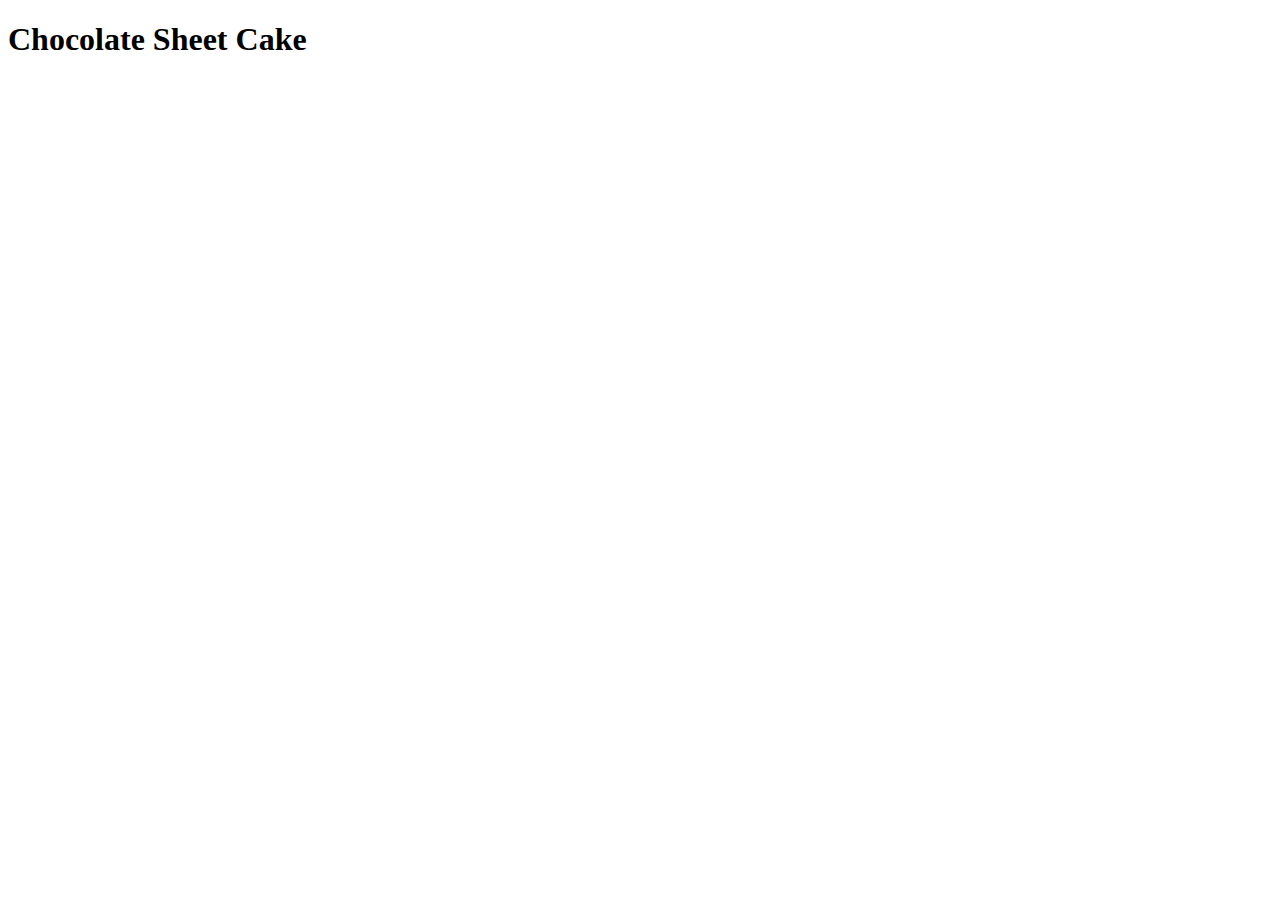
==== recipes/chocolate-cake.html @ b6cae90d "Move chocolate-cake.html to recipes directory" ====
<!DOCTYPE html>
<html lang="en">
<head>
    <meta charset="UTF-8">
    <meta name="viewport" content="width=device-width, initial-scale=1.0">
    <title>Chocolate cake</title>
</head>
<body>
    <h1>Chocolate Sheet Cake</h1>
</body>
</html>
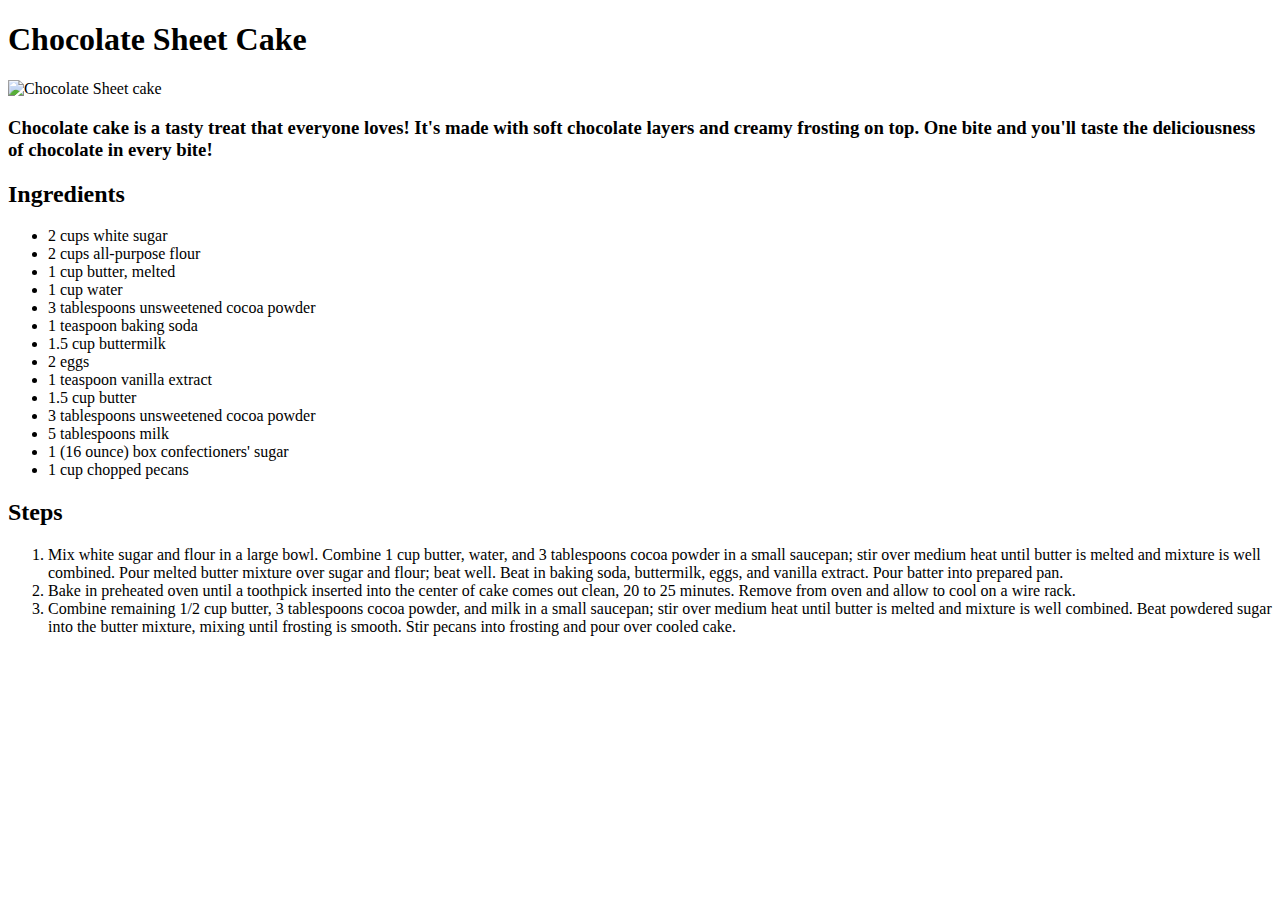
==== commit 0965744e: "Add contents in chocolatecake.html" ====
--- a/recipes/chocolate-cake.html
+++ b/recipes/chocolate-cake.html
@@ -7,5 +7,36 @@
 </head>
 <body>
     <h1>Chocolate Sheet Cake</h1>
+
+    <img src="https://www.allrecipes.com/thmb/wKgkhbz8M5rRj-6wmV1Pqyl29K8=/750x0/filters:no_upscale():max_bytes(150000):strip_icc():format(webp)/1357687-cc02cc2b658242719827797980ac624b.jpg" alt="Chocolate Sheet cake" height="310" width="310">
+
+    <h3>Chocolate cake is a tasty treat that everyone loves! It's made with soft chocolate layers and creamy frosting on top. One bite and you'll taste the deliciousness of chocolate in every bite!</h3>
+
+    <h2>Ingredients</h2>
+    <ul>
+        <li>2 cups white sugar</li>
+        <li>2 cups all-purpose flour</li>
+        <li>1 cup butter, melted</li>
+        <li>1 cup water</li>
+        <li>3 tablespoons unsweetened cocoa powder</li>
+        <li>1 teaspoon baking soda</li>
+        <li>1.5 cup buttermilk</li>
+        <li>2 eggs</li>
+        <li>1 teaspoon vanilla extract</li>
+        <li>1.5 cup butter</li>
+        <li>3 tablespoons unsweetened cocoa powder</li>
+        <li>5 tablespoons milk</li>
+        <li>1 (16 ounce) box confectioners' sugar</li>
+        <li>1 cup chopped pecans</li>
+    </ul>
+
+    <h2>Steps</h2>
+    <ol>
+        <li>Mix white sugar and flour in a large bowl. Combine 1 cup butter, water, and 3 tablespoons cocoa powder in a small saucepan; stir over medium heat until butter is melted and mixture is well combined. Pour melted butter mixture over sugar and flour; beat well. Beat in baking soda, buttermilk, eggs, and vanilla extract. Pour batter into prepared pan.</li>
+        <li>Bake in preheated oven until a toothpick inserted into the center of cake comes out clean, 20 to 25 minutes. Remove from oven and allow to cool on a wire rack.</li>
+        <li>Combine remaining 1/2 cup butter, 3 tablespoons cocoa powder, and milk in a small saucepan; stir over medium heat until butter is melted and mixture is well combined. Beat powdered sugar into the butter mixture, mixing until frosting is smooth. Stir pecans into frosting and pour over cooled cake.</li>
+    </ol>
+
+
 </body>
 </html>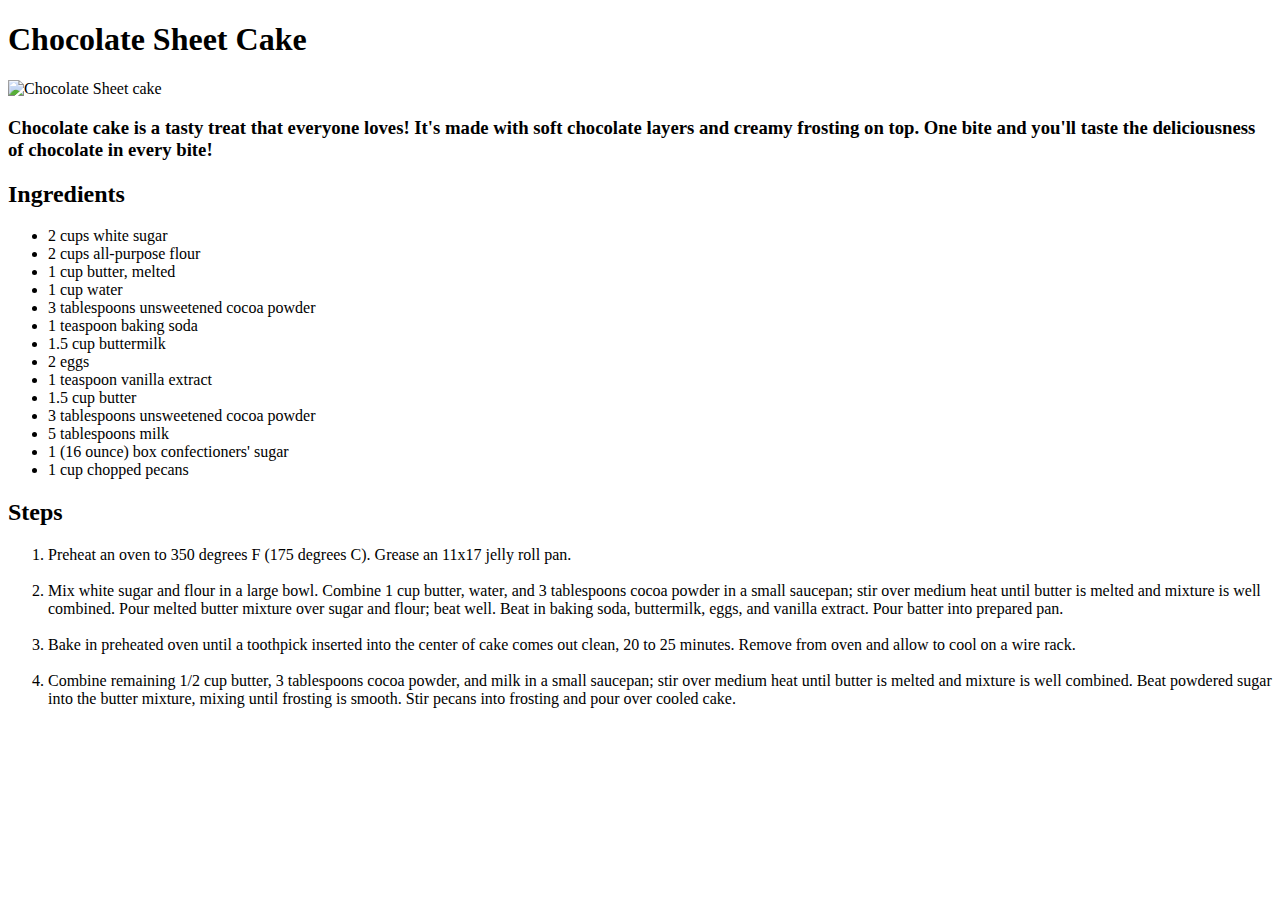
==== commit b7a0611c: "Add content in recipes/chocolate-cake.html" ====
--- a/recipes/chocolate-cake.html
+++ b/recipes/chocolate-cake.html
@@ -32,8 +32,12 @@
 
     <h2>Steps</h2>
     <ol>
+        <li>Preheat an oven to 350 degrees F (175 degrees C). Grease an 11x17 jelly roll pan.</li>
+        <br>
         <li>Mix white sugar and flour in a large bowl. Combine 1 cup butter, water, and 3 tablespoons cocoa powder in a small saucepan; stir over medium heat until butter is melted and mixture is well combined. Pour melted butter mixture over sugar and flour; beat well. Beat in baking soda, buttermilk, eggs, and vanilla extract. Pour batter into prepared pan.</li>
+        <br>
         <li>Bake in preheated oven until a toothpick inserted into the center of cake comes out clean, 20 to 25 minutes. Remove from oven and allow to cool on a wire rack.</li>
+        <br>
         <li>Combine remaining 1/2 cup butter, 3 tablespoons cocoa powder, and milk in a small saucepan; stir over medium heat until butter is melted and mixture is well combined. Beat powdered sugar into the butter mixture, mixing until frosting is smooth. Stir pecans into frosting and pour over cooled cake.</li>
     </ol>
 
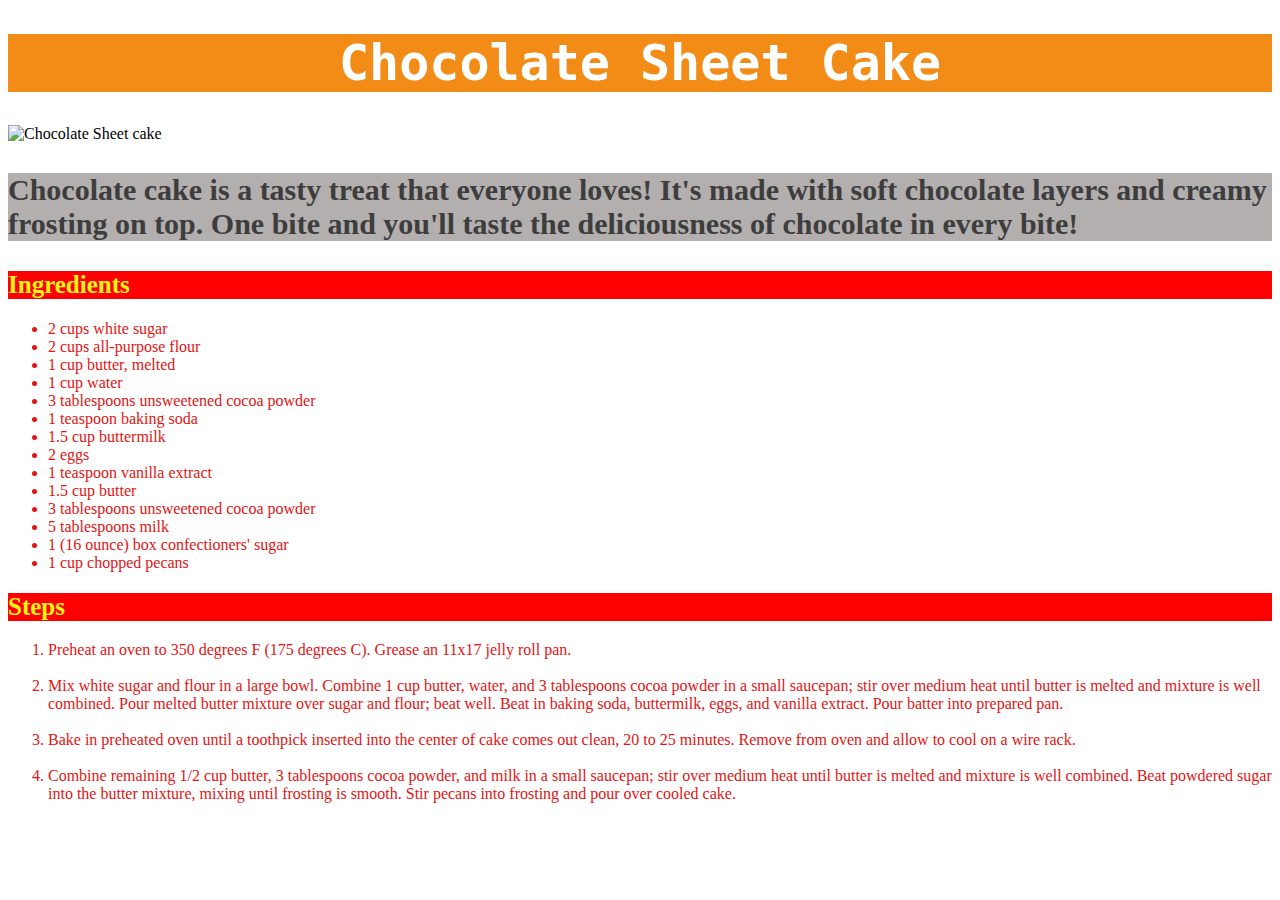
==== commit 836dc6c3: "Style with css" ====
--- a/recipes/chocolate-cake.html
+++ b/recipes/chocolate-cake.html
@@ -4,43 +4,46 @@
     <meta charset="UTF-8">
     <meta name="viewport" content="width=device-width, initial-scale=1.0">
     <title>Chocolate cake</title>
+    <link rel="stylesheet" href="../css/styles.css">
 </head>
 <body>
-    <h1>Chocolate Sheet Cake</h1>
+    <h1 class="heading">Chocolate Sheet Cake</h1>
 
-    <img src="https://www.allrecipes.com/thmb/wKgkhbz8M5rRj-6wmV1Pqyl29K8=/750x0/filters:no_upscale():max_bytes(150000):strip_icc():format(webp)/1357687-cc02cc2b658242719827797980ac624b.jpg" alt="Chocolate Sheet cake" height="310" width="310">
+    <img src="https://www.allrecipes.com/thmb/wKgkhbz8M5rRj-6wmV1Pqyl29K8=/750x0/filters:no_upscale():max_bytes(150000):strip_icc():format(webp)/1357687-cc02cc2b658242719827797980ac624b.jpg" alt="Chocolate Sheet cake" height="310" width="350">
 
-    <h3>Chocolate cake is a tasty treat that everyone loves! It's made with soft chocolate layers and creamy frosting on top. One bite and you'll taste the deliciousness of chocolate in every bite!</h3>
+    <h3 class="sub">Chocolate cake is a tasty treat that everyone loves! It's made with soft chocolate layers and creamy frosting on top. One bite and you'll taste the deliciousness of chocolate in every bite!</h3>
+    <div class="ing">
+        <h2 class="sub-head">Ingredients</h2>
+        <ul>
+            <li>2 cups white sugar</li>
+            <li>2 cups all-purpose flour</li>
+            <li>1 cup butter, melted</li>
+            <li>1 cup water</li>
+            <li>3 tablespoons unsweetened cocoa powder</li>
+            <li>1 teaspoon baking soda</li>
+            <li>1.5 cup buttermilk</li>
+            <li>2 eggs</li>
+            <li>1 teaspoon vanilla extract</li>
+            <li>1.5 cup butter</li>
+            <li>3 tablespoons unsweetened cocoa powder</li>
+            <li>5 tablespoons milk</li>
+            <li>1 (16 ounce) box confectioners' sugar</li>
+            <li>1 cup chopped pecans</li>
+        </ul>
+   
+        
 
-    <h2>Ingredients</h2>
-    <ul>
-        <li>2 cups white sugar</li>
-        <li>2 cups all-purpose flour</li>
-        <li>1 cup butter, melted</li>
-        <li>1 cup water</li>
-        <li>3 tablespoons unsweetened cocoa powder</li>
-        <li>1 teaspoon baking soda</li>
-        <li>1.5 cup buttermilk</li>
-        <li>2 eggs</li>
-        <li>1 teaspoon vanilla extract</li>
-        <li>1.5 cup butter</li>
-        <li>3 tablespoons unsweetened cocoa powder</li>
-        <li>5 tablespoons milk</li>
-        <li>1 (16 ounce) box confectioners' sugar</li>
-        <li>1 cup chopped pecans</li>
-    </ul>
-
-    <h2>Steps</h2>
-    <ol>
-        <li>Preheat an oven to 350 degrees F (175 degrees C). Grease an 11x17 jelly roll pan.</li>
-        <br>
-        <li>Mix white sugar and flour in a large bowl. Combine 1 cup butter, water, and 3 tablespoons cocoa powder in a small saucepan; stir over medium heat until butter is melted and mixture is well combined. Pour melted butter mixture over sugar and flour; beat well. Beat in baking soda, buttermilk, eggs, and vanilla extract. Pour batter into prepared pan.</li>
-        <br>
-        <li>Bake in preheated oven until a toothpick inserted into the center of cake comes out clean, 20 to 25 minutes. Remove from oven and allow to cool on a wire rack.</li>
-        <br>
-        <li>Combine remaining 1/2 cup butter, 3 tablespoons cocoa powder, and milk in a small saucepan; stir over medium heat until butter is melted and mixture is well combined. Beat powdered sugar into the butter mixture, mixing until frosting is smooth. Stir pecans into frosting and pour over cooled cake.</li>
-    </ol>
-
+        <h2 class="sub-head">Steps</h2>
+        <ol>
+            <li>Preheat an oven to 350 degrees F (175 degrees C). Grease an 11x17 jelly roll pan.</li>
+            <br>
+            <li>Mix white sugar and flour in a large bowl. Combine 1 cup butter, water, and 3 tablespoons cocoa powder in a small saucepan; stir over medium heat until butter is melted and mixture is well combined. Pour melted butter mixture over sugar and flour; beat well. Beat in baking soda, buttermilk, eggs, and vanilla extract. Pour batter into prepared pan.</li>
+            <br>
+            <li>Bake in preheated oven until a toothpick inserted into the center of cake comes out clean, 20 to 25 minutes. Remove from oven and allow to cool on a wire rack.</li>
+            <br>
+            <li>Combine remaining 1/2 cup butter, 3 tablespoons cocoa powder, and milk in a small saucepan; stir over medium heat until butter is melted and mixture is well combined. Beat powdered sugar into the butter mixture, mixing until frosting is smooth. Stir pecans into frosting and pour over cooled cake.</li>
+        </ol>
+    </div>
 
 </body>
 </html>--- a/css/styles.css
+++ b/css/styles.css
@@ -0,0 +1,22 @@
+.heading {
+    color: white;
+    background-color: rgb(243, 140, 22);
+    font-size: 50px;
+    text-align: center;
+    font-family: "Lucida Console", monospace;
+}
+
+.sub {
+    color: rgb(61, 61, 61);
+    background-color: rgb(179, 175, 175);
+    font-size: 30px;
+
+}
+.ing {
+    color: rgb(228, 19, 19);
+}
+.sub-head {
+    background-color: red;
+    color: rgb(245, 245, 21);
+    font-size: 25px;
+}